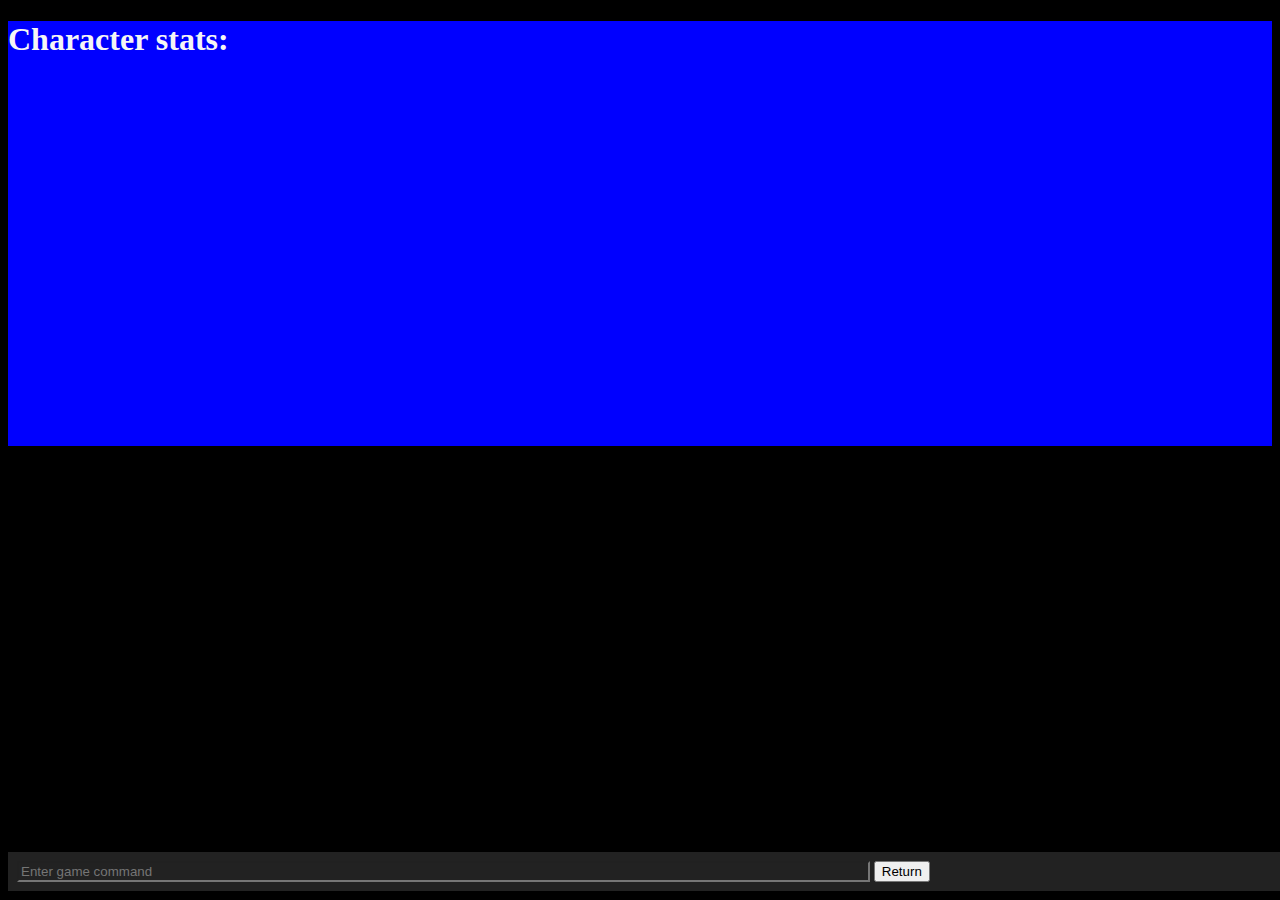
==== game.html @ 6f4d3bb8 "First commit" ====
<!doctype html>
<html lang="en">
    <head>
        <meta charset="UTF-8" />
        <meta name="viewport" content="width=device-width, initial-scale=1.0" />
        <title>Welcome to the game</title>
        <link rel="stylesheet" href="game.css" />
    </head>
    <body>
        <div id="mainGame"></div>

        <script src="character.js"></script>
        <script src="game.js"></script>
    </body>
</html>
---- game.css ----
/* html, body{ */
/*     padding-top: 0; */
/*     margin: 0; */
/*     overflow: hidden; */
/* } */

body {
    background-color: black;
    color: whitesmoke;
}

#game {
    background-color: blue;  
}

#gameLog {
    overflow-x: hidden;
    overflow-y: scroll;
    width: 100%;
    height: 300px;
    padding: 6px;
}

#gameIn {
    position: fixed;
    bottom: 9px;
    width: 100%;
    padding: 9px;
    background-color: #222222;
}

#gameIn input[type="text"] {
    width: 66%;
    background-color: #222222;
    color: whitesmoke;
}
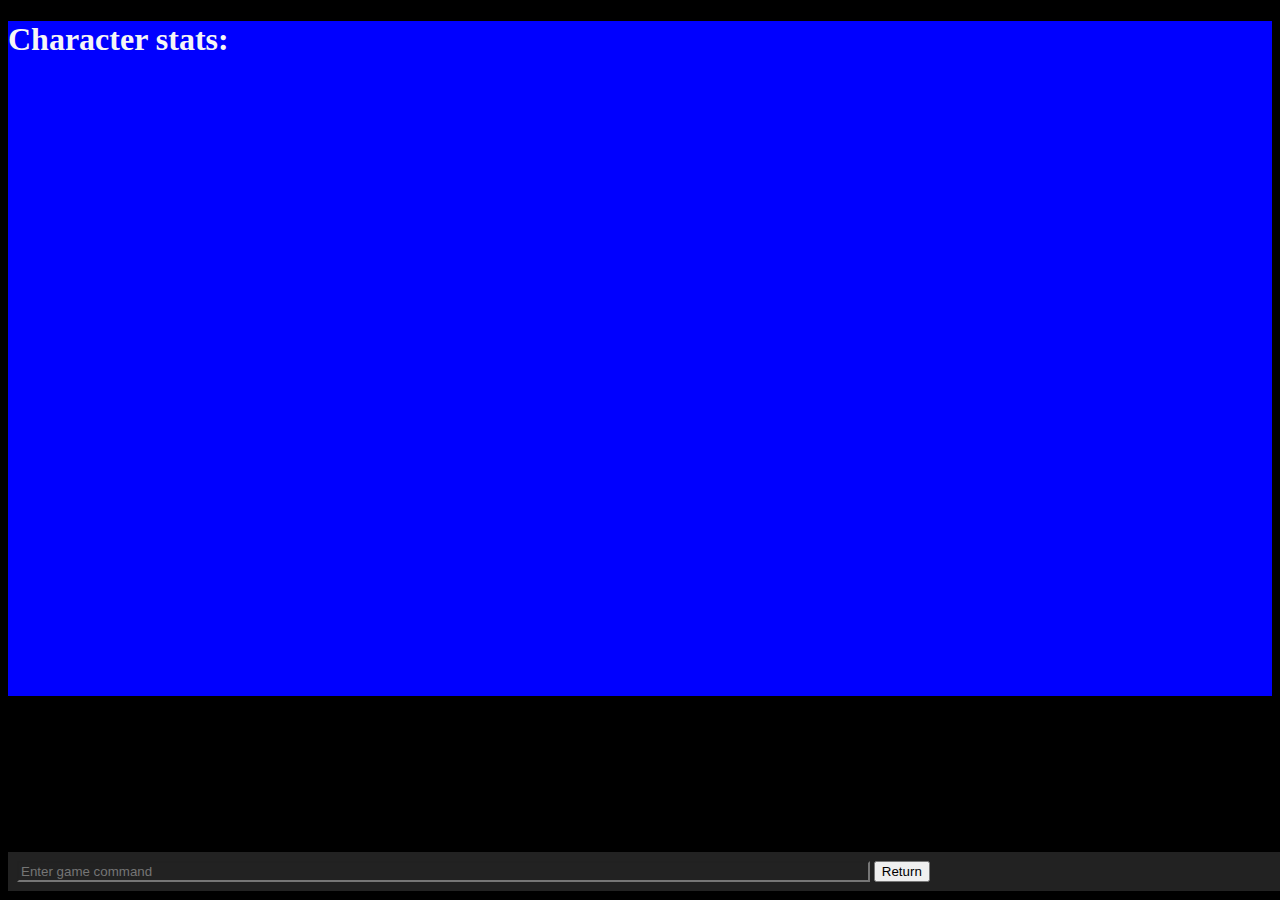
==== commit 812df693: "atempt at adding enemys" ====
--- a/game.html
+++ b/game.html
@@ -11,5 +11,6 @@
 
         <script src="character.js"></script>
         <script src="game.js"></script>
+        <script src="enemy.js"></script>
     </body>
 </html>
--- a/game.css
+++ b/game.css
@@ -17,7 +17,7 @@
     overflow-x: hidden;
     overflow-y: scroll;
     width: 100%;
-    height: 300px;
+    height: 550px;
     padding: 6px;
 }
 
